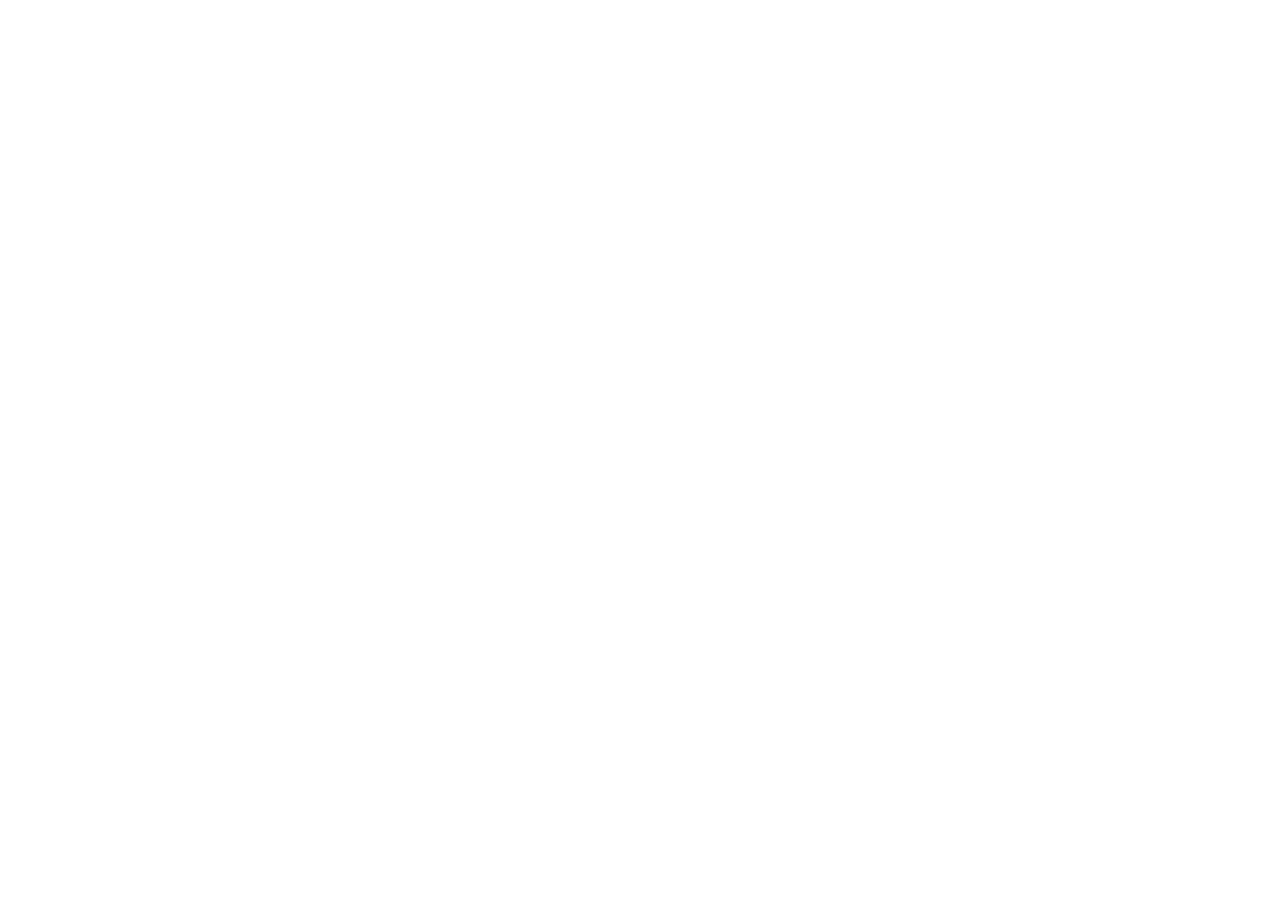
==== my-projects/motion-button-react/index.html @ 42d57b68 "feat: motion button (React)" ====
<!doctype html><html lang="en"><head><meta charset="utf-8"/><link rel="icon" href="/favicon.ico"/><meta name="viewport" content="width=device-width,initial-scale=1"/><meta name="theme-color" content="#000000"/><meta name="description" content="Web site created using create-react-app"/><link rel="apple-touch-icon" href="/logo192.png"/><link rel="manifest" href="/manifest.json"/><title>React App</title><link href="/static/css/main.55c349d6.chunk.css" rel="stylesheet"></head><body><noscript>You need to enable JavaScript to run this app.</noscript><div id="root"></div><script>!function(e){function t(t){for(var n,i,l=t[0],a=t[1],f=t[2],p=0,s=[];p<l.length;p++)i=l[p],Object.prototype.hasOwnProperty.call(o,i)&&o[i]&&s.push(o[i][0]),o[i]=0;for(n in a)Object.prototype.hasOwnProperty.call(a,n)&&(e[n]=a[n]);for(c&&c(t);s.length;)s.shift()();return u.push.apply(u,f||[]),r()}function r(){for(var e,t=0;t<u.length;t++){for(var r=u[t],n=!0,l=1;l<r.length;l++){var a=r[l];0!==o[a]&&(n=!1)}n&&(u.splice(t--,1),e=i(i.s=r[0]))}return e}var n={},o={1:0},u=[];function i(t){if(n[t])return n[t].exports;var r=n[t]={i:t,l:!1,exports:{}};return e[t].call(r.exports,r,r.exports,i),r.l=!0,r.exports}i.m=e,i.c=n,i.d=function(e,t,r){i.o(e,t)||Object.defineProperty(e,t,{enumerable:!0,get:r})},i.r=function(e){"undefined"!=typeof Symbol&&Symbol.toStringTag&&Object.defineProperty(e,Symbol.toStringTag,{value:"Module"}),Object.defineProperty(e,"__esModule",{value:!0})},i.t=function(e,t){if(1&t&&(e=i(e)),8&t)return e;if(4&t&&"object"==typeof e&&e&&e.__esModule)return e;var r=Object.create(null);if(i.r(r),Object.defineProperty(r,"default",{enumerable:!0,value:e}),2&t&&"string"!=typeof e)for(var n in e)i.d(r,n,function(t){return e[t]}.bind(null,n));return r},i.n=function(e){var t=e&&e.__esModule?function(){return e.default}:function(){return e};return i.d(t,"a",t),t},i.o=function(e,t){return Object.prototype.hasOwnProperty.call(e,t)},i.p="/";var l=this["webpackJsonpmotion-button-react"]=this["webpackJsonpmotion-button-react"]||[],a=l.push.bind(l);l.push=t,l=l.slice();for(var f=0;f<l.length;f++)t(l[f]);var c=a;r()}([])</script><script src="/static/js/2.38aa4268.chunk.js"></script><script src="/static/js/main.3d9238cf.chunk.js"></script></body></html>
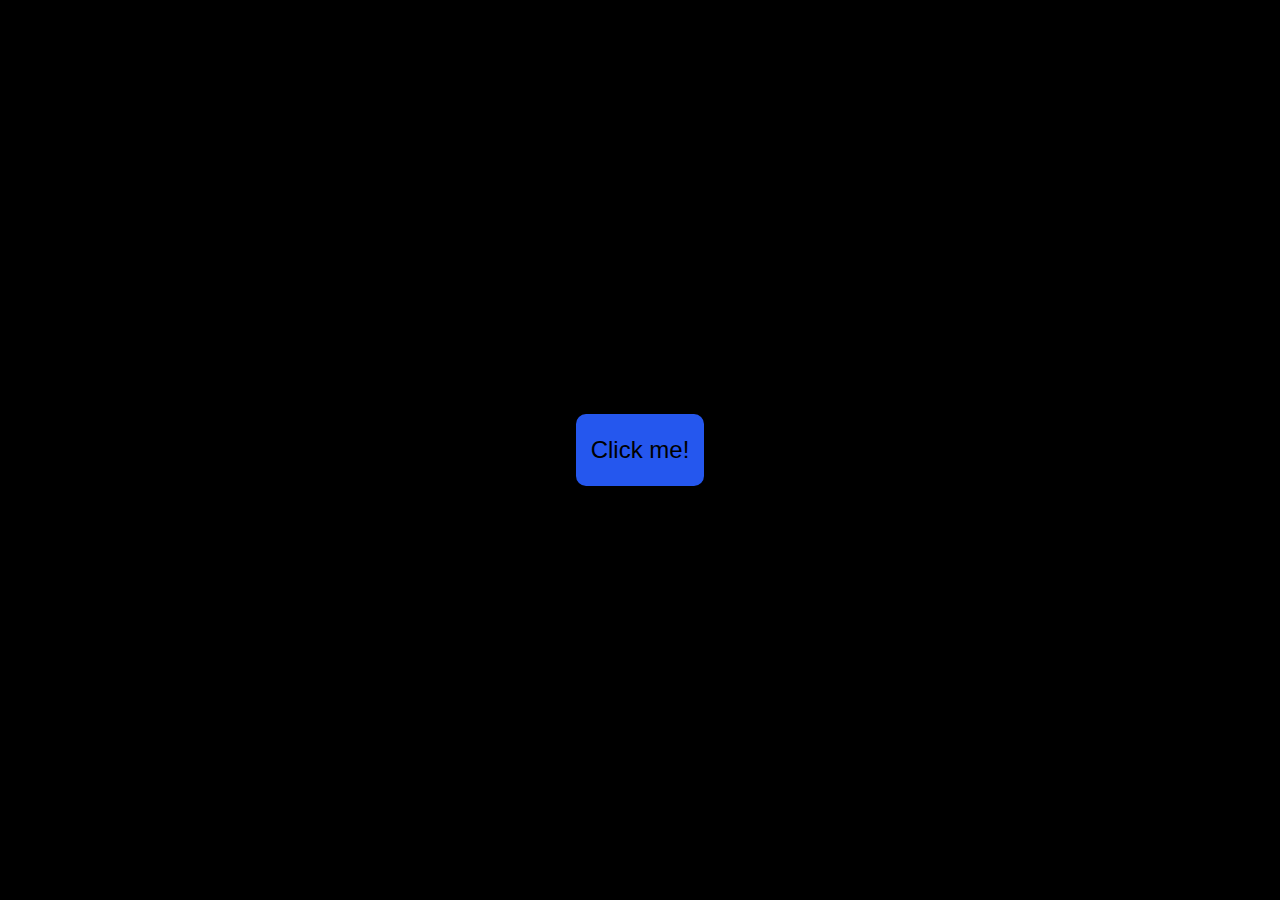
==== commit cef7e33b: "fix: src/href" ====
--- a/my-projects/motion-button-react/index.html
+++ b/my-projects/motion-button-react/index.html
@@ -1 +1,23 @@
-<!doctype html><html lang="en"><head><meta charset="utf-8"/><link rel="icon" href="/favicon.ico"/><meta name="viewport" content="width=device-width,initial-scale=1"/><meta name="theme-color" content="#000000"/><meta name="description" content="Web site created using create-react-app"/><link rel="apple-touch-icon" href="/logo192.png"/><link rel="manifest" href="/manifest.json"/><title>React App</title><link href="/static/css/main.55c349d6.chunk.css" rel="stylesheet"></head><body><noscript>You need to enable JavaScript to run this app.</noscript><div id="root"></div><script>!function(e){function t(t){for(var n,i,l=t[0],a=t[1],f=t[2],p=0,s=[];p<l.length;p++)i=l[p],Object.prototype.hasOwnProperty.call(o,i)&&o[i]&&s.push(o[i][0]),o[i]=0;for(n in a)Object.prototype.hasOwnProperty.call(a,n)&&(e[n]=a[n]);for(c&&c(t);s.length;)s.shift()();return u.push.apply(u,f||[]),r()}function r(){for(var e,t=0;t<u.length;t++){for(var r=u[t],n=!0,l=1;l<r.length;l++){var a=r[l];0!==o[a]&&(n=!1)}n&&(u.splice(t--,1),e=i(i.s=r[0]))}return e}var n={},o={1:0},u=[];function i(t){if(n[t])return n[t].exports;var r=n[t]={i:t,l:!1,exports:{}};return e[t].call(r.exports,r,r.exports,i),r.l=!0,r.exports}i.m=e,i.c=n,i.d=function(e,t,r){i.o(e,t)||Object.defineProperty(e,t,{enumerable:!0,get:r})},i.r=function(e){"undefined"!=typeof Symbol&&Symbol.toStringTag&&Object.defineProperty(e,Symbol.toStringTag,{value:"Module"}),Object.defineProperty(e,"__esModule",{value:!0})},i.t=function(e,t){if(1&t&&(e=i(e)),8&t)return e;if(4&t&&"object"==typeof e&&e&&e.__esModule)return e;var r=Object.create(null);if(i.r(r),Object.defineProperty(r,"default",{enumerable:!0,value:e}),2&t&&"string"!=typeof e)for(var n in e)i.d(r,n,function(t){return e[t]}.bind(null,n));return r},i.n=function(e){var t=e&&e.__esModule?function(){return e.default}:function(){return e};return i.d(t,"a",t),t},i.o=function(e,t){return Object.prototype.hasOwnProperty.call(e,t)},i.p="/";var l=this["webpackJsonpmotion-button-react"]=this["webpackJsonpmotion-button-react"]||[],a=l.push.bind(l);l.push=t,l=l.slice();for(var f=0;f<l.length;f++)t(l[f]);var c=a;r()}([])</script><script src="/static/js/2.38aa4268.chunk.js"></script><script src="/static/js/main.3d9238cf.chunk.js"></script></body></html>+<!doctype html>
+<html lang="en">
+
+<head>
+  <meta charset="utf-8" />
+  <link rel="icon" href="favicon.ico" />
+  <meta name="viewport" content="width=device-width,initial-scale=1" />
+  <meta name="theme-color" content="#000000" />
+  <meta name="description" content="Web site created using create-react-app" />
+  <link rel="apple-touch-icon" href="logo192.png" />
+  <link rel="manifest" href="manifest.json" />
+  <title>React App</title>
+  <link href="static/css/main.55c349d6.chunk.css" rel="stylesheet">
+</head>
+
+<body><noscript>You need to enable JavaScript to run this app.</noscript>
+  <div id="root"></div>
+  <script>!function (e) { function t(t) { for (var n, i, l = t[0], a = t[1], f = t[2], p = 0, s = []; p < l.length; p++)i = l[p], Object.prototype.hasOwnProperty.call(o, i) && o[i] && s.push(o[i][0]), o[i] = 0; for (n in a) Object.prototype.hasOwnProperty.call(a, n) && (e[n] = a[n]); for (c && c(t); s.length;)s.shift()(); return u.push.apply(u, f || []), r() } function r() { for (var e, t = 0; t < u.length; t++) { for (var r = u[t], n = !0, l = 1; l < r.length; l++) { var a = r[l]; 0 !== o[a] && (n = !1) } n && (u.splice(t--, 1), e = i(i.s = r[0])) } return e } var n = {}, o = { 1: 0 }, u = []; function i(t) { if (n[t]) return n[t].exports; var r = n[t] = { i: t, l: !1, exports: {} }; return e[t].call(r.exports, r, r.exports, i), r.l = !0, r.exports } i.m = e, i.c = n, i.d = function (e, t, r) { i.o(e, t) || Object.defineProperty(e, t, { enumerable: !0, get: r }) }, i.r = function (e) { "undefined" != typeof Symbol && Symbol.toStringTag && Object.defineProperty(e, Symbol.toStringTag, { value: "Module" }), Object.defineProperty(e, "__esModule", { value: !0 }) }, i.t = function (e, t) { if (1 & t && (e = i(e)), 8 & t) return e; if (4 & t && "object" == typeof e && e && e.__esModule) return e; var r = Object.create(null); if (i.r(r), Object.defineProperty(r, "default", { enumerable: !0, value: e }), 2 & t && "string" != typeof e) for (var n in e) i.d(r, n, function (t) { return e[t] }.bind(null, n)); return r }, i.n = function (e) { var t = e && e.__esModule ? function () { return e.default } : function () { return e }; return i.d(t, "a", t), t }, i.o = function (e, t) { return Object.prototype.hasOwnProperty.call(e, t) }, i.p = "/"; var l = this["webpackJsonpmotion-button-react"] = this["webpackJsonpmotion-button-react"] || [], a = l.push.bind(l); l.push = t, l = l.slice(); for (var f = 0; f < l.length; f++)t(l[f]); var c = a; r() }([])</script>
+  <script src="static/js/2.38aa4268.chunk.js"></script>
+  <script src="static/js/main.3d9238cf.chunk.js"></script>
+</body>
+
+</html>--- a/my-projects/motion-button-react/static/css/main.55c349d6.chunk.css
+++ b/my-projects/motion-button-react/static/css/main.55c349d6.chunk.css
@@ -0,0 +1,2 @@
+body{margin:0;font-family:-apple-system,BlinkMacSystemFont,"Segoe UI","Roboto","Oxygen","Ubuntu","Cantarell","Fira Sans","Droid Sans","Helvetica Neue",sans-serif;-webkit-font-smoothing:antialiased;-moz-osx-font-smoothing:grayscale;background-color:#000}code{font-family:source-code-pro,Menlo,Monaco,Consolas,"Courier New",monospace}.currentButton{position:absolute;font-size:1.5em;width:10%;height:8%;border:none;border-radius:10px;-webkit-transition:all .5s;transition:all .5s;cursor:pointer;outline:none}
+/*# sourceMappingURL=main.55c349d6.chunk.css.map */